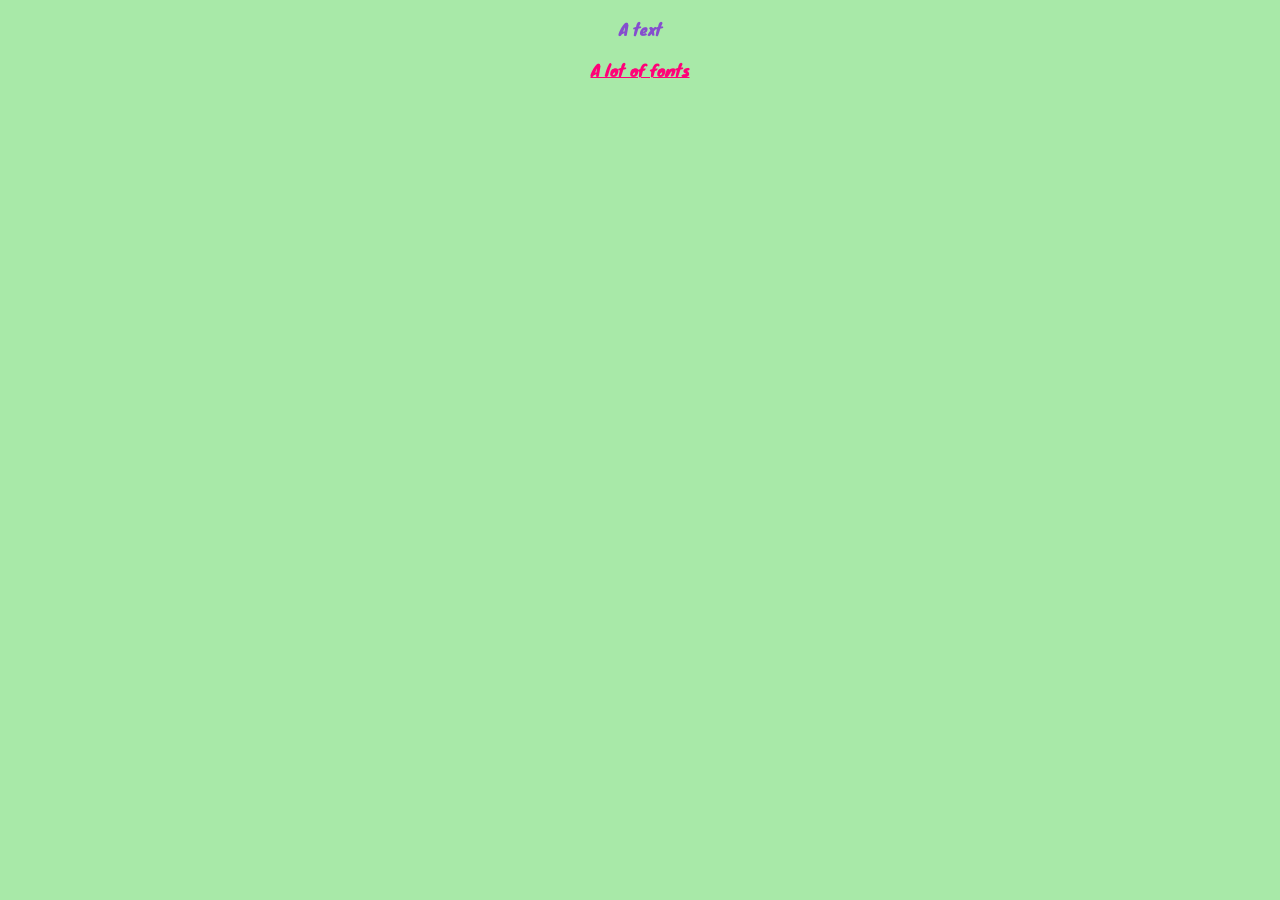
==== index.html @ c52696fa "something" ====
<!DOCTYPE html>
<html lang="en">
    <head>
        <link rel="preconnect" href="https://fonts.googleapis.com">
        <link rel="preconnect" href="https://fonts.gstatic.com" crossorigin>
        <link href="https://fonts.googleapis.com/css2?family=Knewave&display=swap" rel="stylesheet">
        <link rel="icon" type="image/x-icon" href="https://images3.alphacoders.com/138/thumb-1920-1384085.png">
        <title>The waffles</title>
        <link rel="stylesheet" href="style.css"/>
    </head>
    <body>
        <p>A text</p>
        <a href="fonts.google.com">A lot of fonts</a>
        <script>
            function greet() {
                alert("Greetings");
            }
        </script>
    </body>
</html>
---- style.css ----
.knewave-regular {
  font-family: "Knewave", system-ui;
  font-weight: 400;
  font-style: normal;
}
body {
    font-family: Knewave;
    text-align: center;
    background-color: rgb(168, 233, 168);
    color:rgb(133, 78, 206);
}
a {
    color:rgb(255, 2, 120);
}
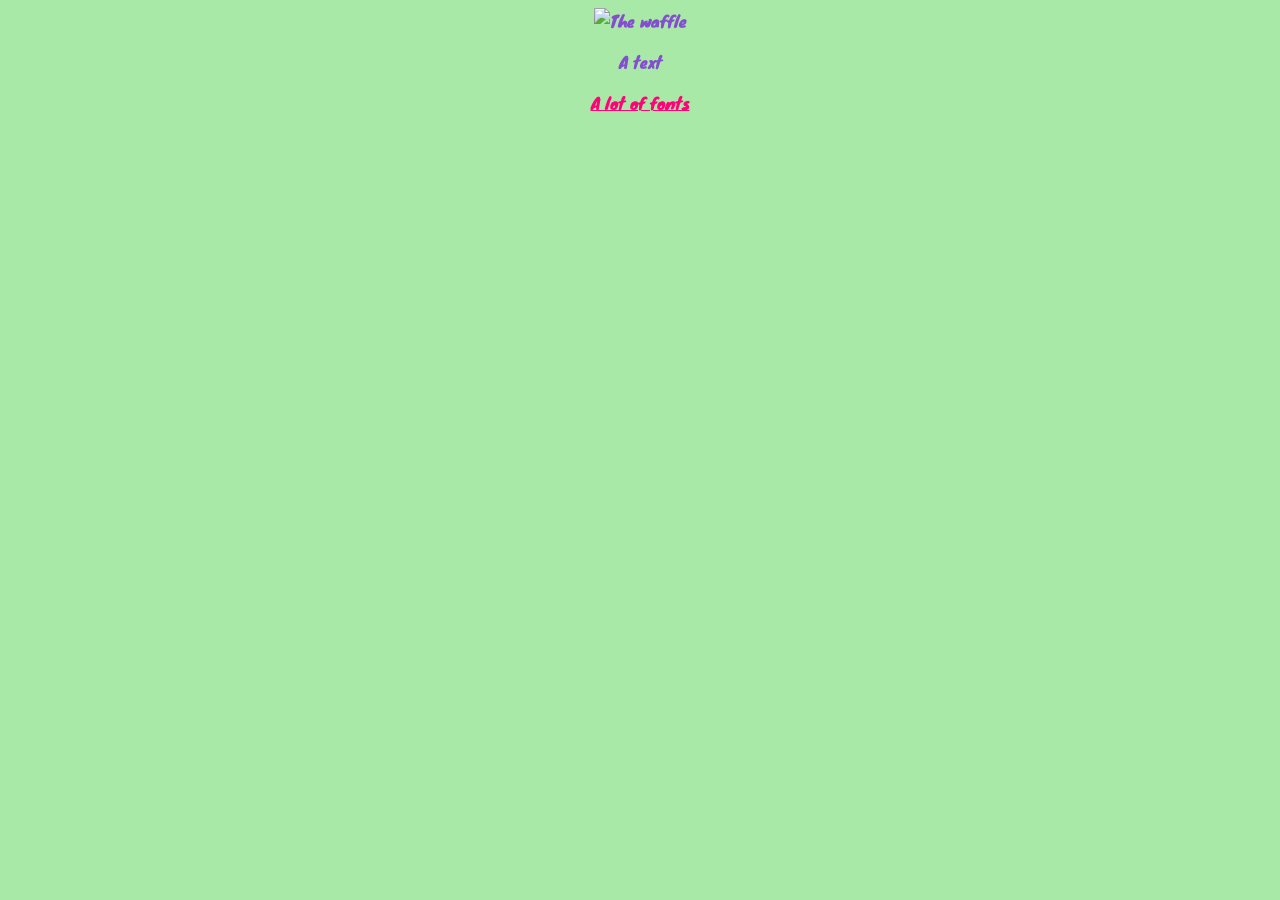
==== commit 6db92c2d: "created js functions, i do not know how they work" ====
--- a/index.html
+++ b/index.html
@@ -7,14 +7,21 @@
         <link rel="icon" type="image/x-icon" href="https://images3.alphacoders.com/138/thumb-1920-1384085.png">
         <title>The waffles</title>
         <link rel="stylesheet" href="style.css"/>
+        <img
+            src="https://www.the-girl-who-ate-everything.com/wp-content/uploads/2011/11/pumpkin-waffles-12.jpg"
+            alt="The waffle">
     </head>
     <body>
         <p>A text</p>
-        <a href="fonts.google.com">A lot of fonts</a>
+        <a href="https://fonts.google.com">A lot of fonts</a>
         <script>
             function greet() {
-                alert("Greetings");
+               alert("Greetings");
             }
+            let firstname = "[Your name]";
+            let lastname = "[Your last name]";
+            const DateOfCreation = "08.04.2026";
+            document.getElementById("demo").innerHTML = "Hello" + firstname + lastname + ", this site was started in" + DateOfCreation;
         </script>
     </body>
 </html>
--- a/style.css
+++ b/style.css
@@ -11,4 +11,7 @@
 }
 a {
     color:rgb(255, 2, 120);
+}
+img {
+    width: 500px;
 }
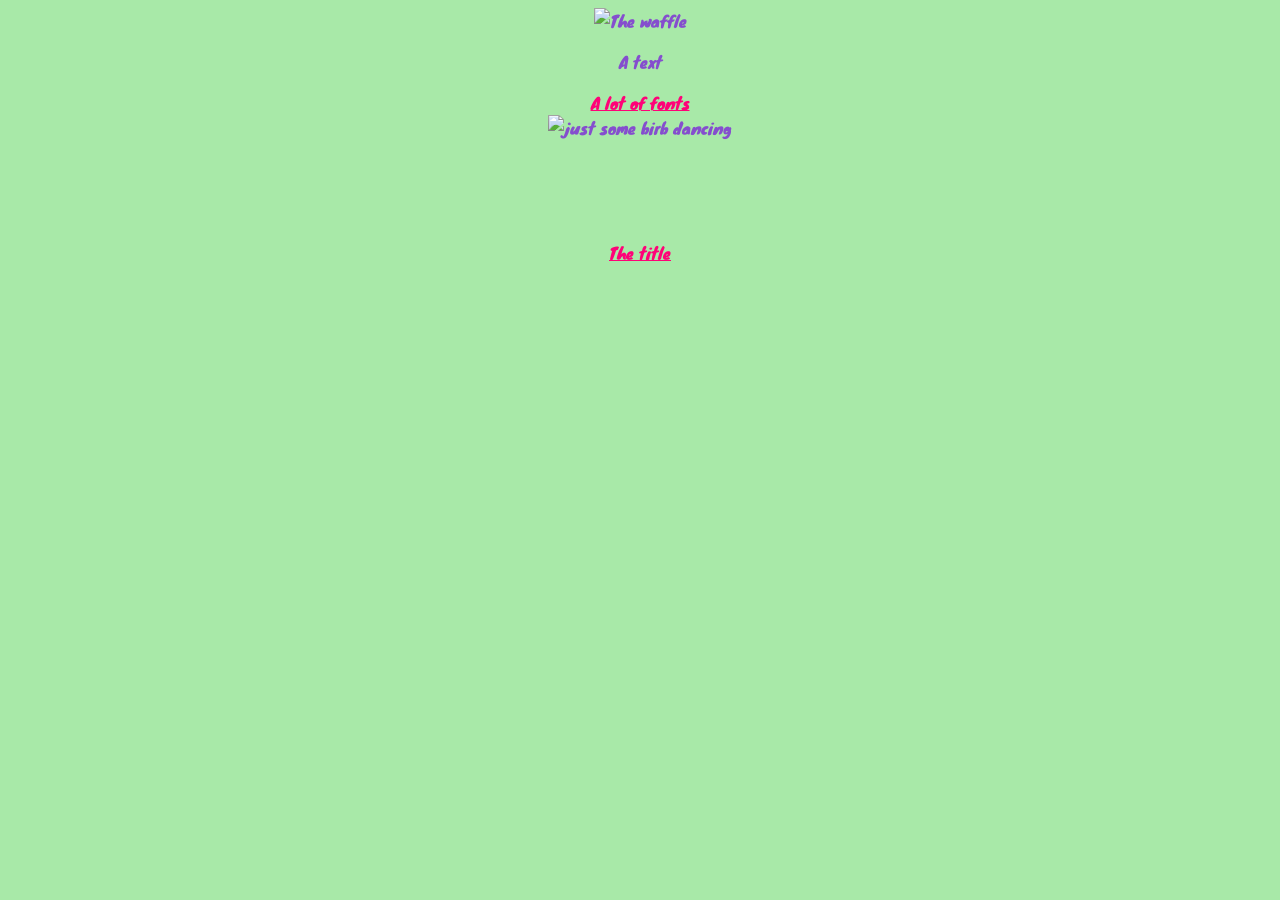
==== commit 6a4d059a: "added a new page and some birds" ====
--- a/index.html
+++ b/index.html
@@ -14,6 +14,7 @@
     <body>
         <p>A text</p>
         <a href="https://fonts.google.com">A lot of fonts</a>
+        <br>
         <script>
             function greet() {
                alert("Greetings");
@@ -23,5 +24,16 @@
             const DateOfCreation = "08.04.2026";
             document.getElementById("demo").innerHTML = "Hello" + firstname + lastname + ", this site was started in" + DateOfCreation;
         </script>
+        <div>
+        <img
+        src="https://usagif.com/wp-content/uploads/2020/b72nv6/partyparrt-21.gif"
+            alt="just some birb dancing"
+            class="potato"/>
+        </div>
+        <br>
+        <br>
+        <br>
+        <br>
+        <a href="./index2.html">The title</a>
     </body>
 </html>
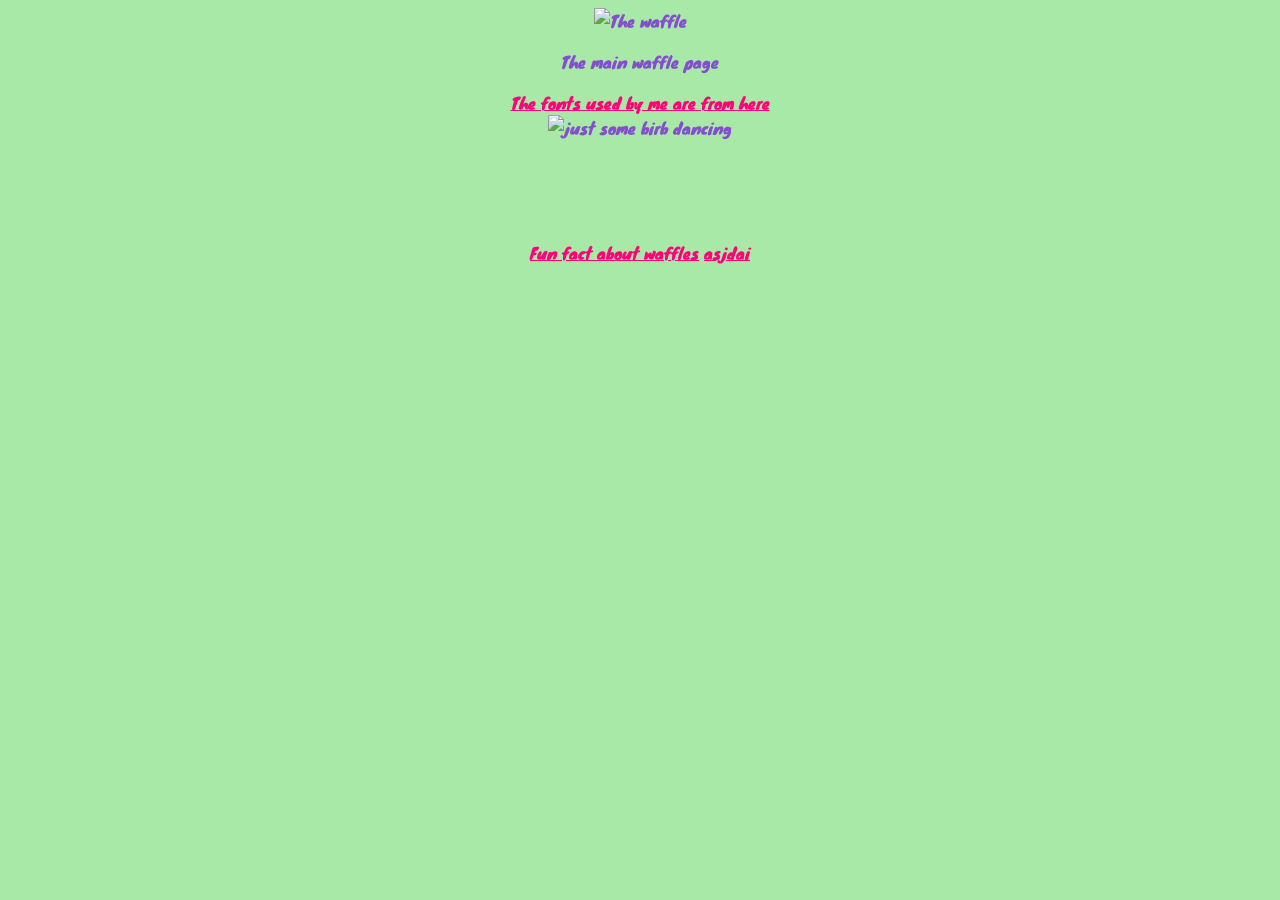
==== commit 014a6439: "tried to make a rotation function for the bird, didn't work" ====
--- a/index.html
+++ b/index.html
@@ -12,13 +12,11 @@
             alt="The waffle">
     </head>
     <body>
-        <p>A text</p>
-        <a href="https://fonts.google.com">A lot of fonts</a>
+        <p>The main waffle page</p>
+        <a href="https://fonts.google.com">The fonts used by me are from here</a>
         <br>
         <script>
-            function greet() {
                alert("Greetings");
-            }
             let firstname = "[Your name]";
             let lastname = "[Your last name]";
             const DateOfCreation = "08.04.2026";
@@ -34,6 +32,7 @@
         <br>
         <br>
         <br>
-        <a href="./index2.html">The title</a>
+        <a href="./index2.html">Fun fact about waffles</a>
+        <a href="./test.html">asjdai</a>
     </body>
 </html>
--- a/style.css
+++ b/style.css
@@ -14,4 +14,16 @@
 }
 img {
     width: 500px;
-}+}
+.potato{
+    width: 200px;
+    animation: e 3s ease-in-out infinite alternate;
+}
+@keyframes e {
+    0%{rotate:initial(180);}
+    25%{transform:translateY(100px);}
+    50%{transform:translateX(150px);}
+    75%{transform:translateY(100px);}
+    100%{transform:translateX(-150px);}
+}
+
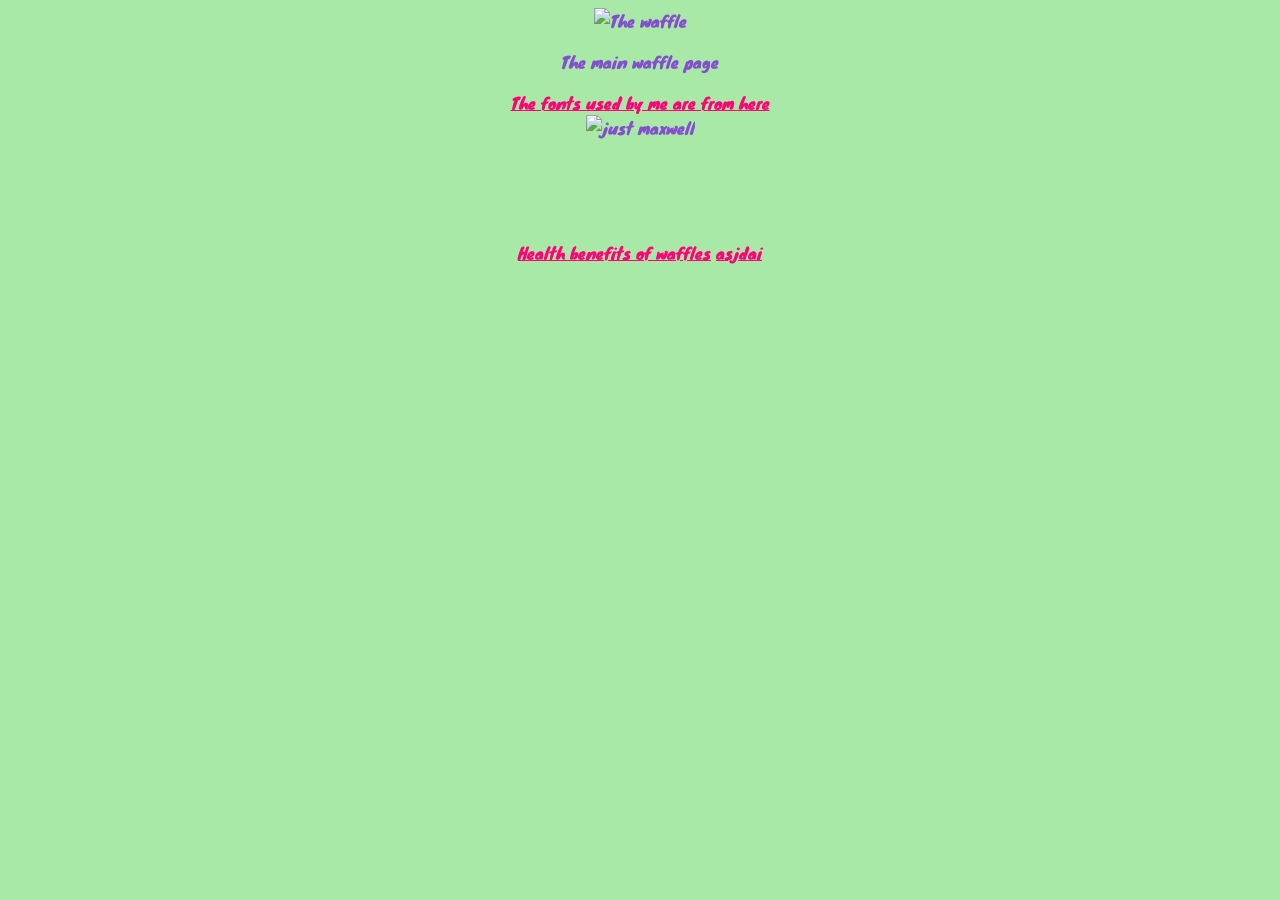
==== commit 71fe127d: "e" ====
--- a/index.html
+++ b/index.html
@@ -16,23 +16,19 @@
         <a href="https://fonts.google.com">The fonts used by me are from here</a>
         <br>
         <script>
-               alert("Greetings");
-            let firstname = "[Your name]";
-            let lastname = "[Your last name]";
-            const DateOfCreation = "08.04.2026";
-            document.getElementById("demo").innerHTML = "Hello" + firstname + lastname + ", this site was started in" + DateOfCreation;
+               alert("Hello!");
         </script>
         <div>
         <img
-        src="https://usagif.com/wp-content/uploads/2020/b72nv6/partyparrt-21.gif"
-            alt="just some birb dancing"
+        src="https://media.tenor.com/HsT2hrwNDkcAAAAj/maxwell-cat.gif"
+            alt="just maxwell"
             class="potato"/>
         </div>
         <br>
         <br>
         <br>
         <br>
-        <a href="./index2.html">Fun fact about waffles</a>
+        <a href="./index2.html">Health benefits of waffles</a>
         <a href="./test.html">asjdai</a>
     </body>
 </html>
--- a/style.css
+++ b/style.css
@@ -20,10 +20,10 @@
     animation: e 3s ease-in-out infinite alternate;
 }
 @keyframes e {
-    0%{rotate:initial(180);}
-    25%{transform:translateY(100px);}
-    50%{transform:translateX(150px);}
-    75%{transform:translateY(100px);}
-    100%{transform:translateX(-150px);}
+    0%{transform:translateY(100px);}
+    25%{transform:translateX(150px);}
+    50%{transform:translateY(-100px);}
+    75%{transform:translateX(-150px);}
+    100%{transform:translateY(100px);}
 }
 
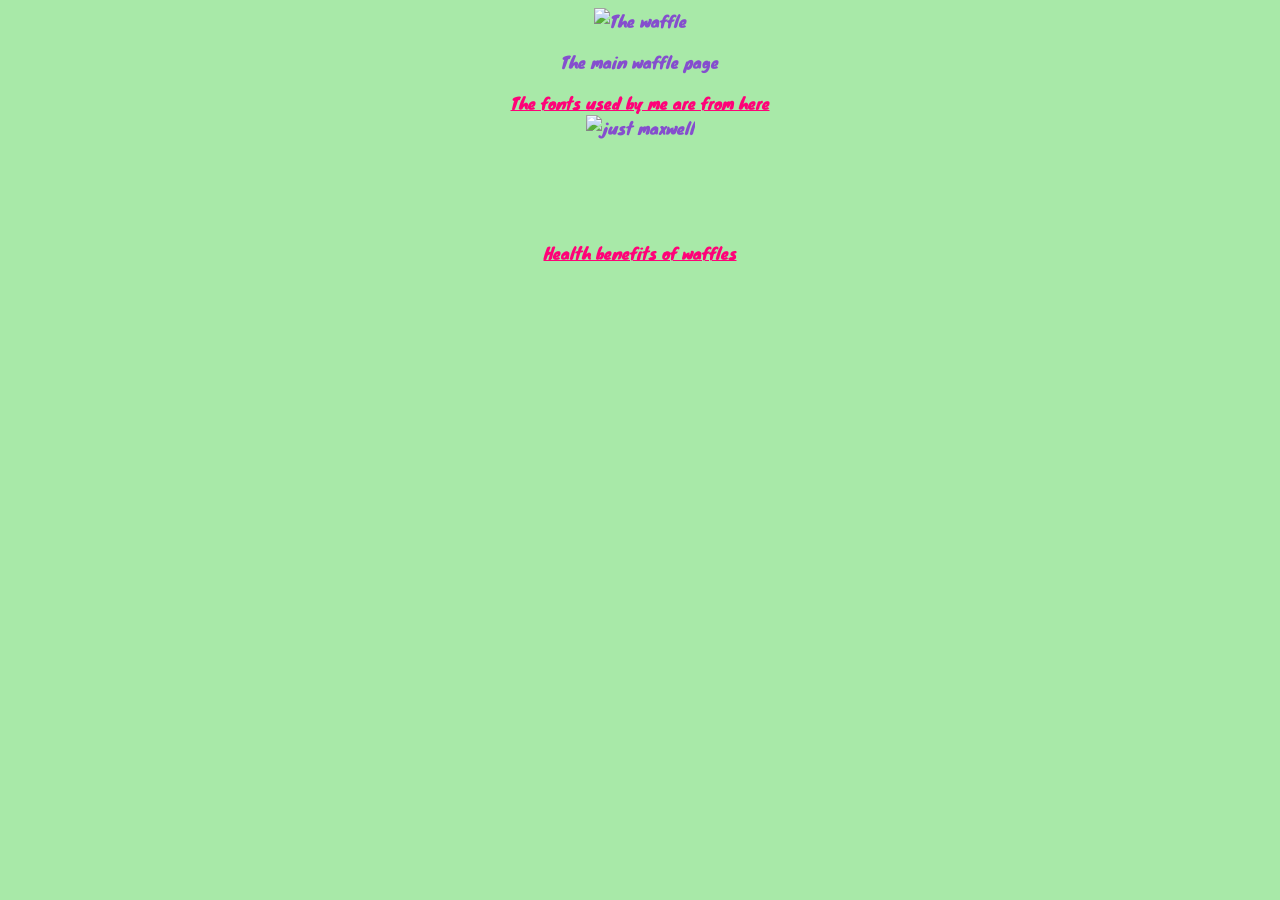
==== commit 5a944225: "i don't really know" ====
--- a/index.html
+++ b/index.html
@@ -29,6 +29,5 @@
         <br>
         <br>
         <a href="./index2.html">Health benefits of waffles</a>
-        <a href="./test.html">asjdai</a>
     </body>
 </html>
